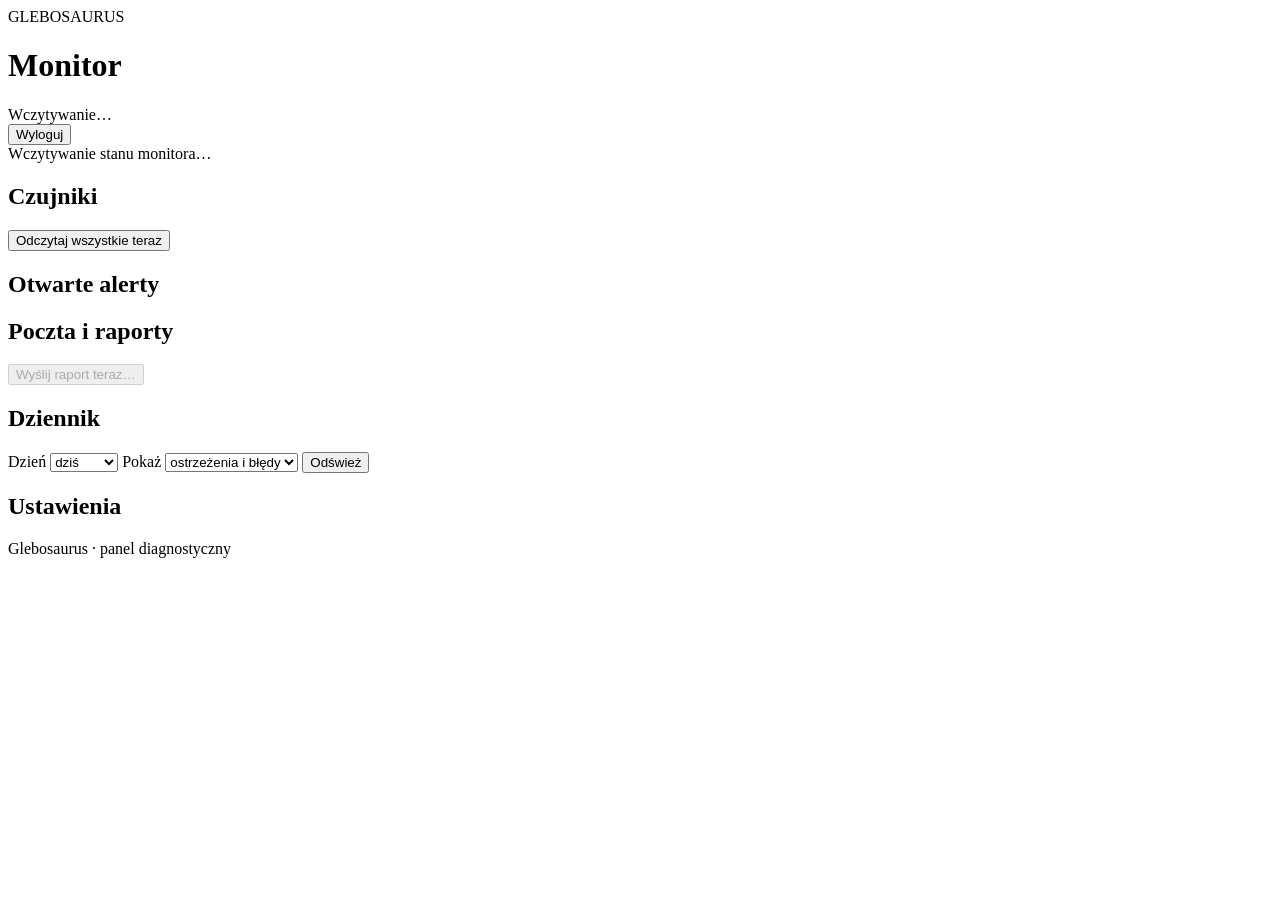
==== src/Glebosaurus.Web/wwwroot/index.html @ 1181d040 "Glebosaurus 0.1.0: monitor czujników gleby Tuya BLE Bezobsługowy monitor czujników gleby Tuya BLE (A" ====
<!doctype html>
<html lang="pl">
<head>
<meta charset="utf-8">
<meta name="viewport" content="width=device-width,initial-scale=1">
<meta name="referrer" content="same-origin">
<title>Glebosaurus</title>
<link rel="icon" href="/favicon.svg" type="image/svg+xml">
<link rel="stylesheet" href="/app.css">
<script type="module" src="/app.js"></script>
</head>
<body>
<header class="top">
  <div class="top-row">
    <div>
      <div class="brand">GLEBOSAURUS</div>
      <h1 id="monitor-name">Monitor</h1>
      <div class="muted" id="monitor-line">Wczytywanie…</div>
    </div>
    <form method="post" action="/logout"><button type="submit" class="quiet">Wyloguj</button></form>
  </div>
</header>
<main>
  <div id="banner" class="banner tone-grey">Wczytywanie stanu monitora…</div>

  <section>
    <div class="section-head">
      <h2>Czujniki</h2>
      <button id="read-all" type="button" class="quiet small">Odczytaj wszystkie teraz</button>
    </div>
    <div id="action-note" class="action-note" role="status" hidden></div>
    <div id="sensors" class="cards"></div>
  </section>

  <section>
    <h2>Otwarte alerty</h2>
    <div id="alerts"></div>
  </section>

  <section>
    <div class="section-head">
      <h2>Poczta i raporty</h2>
      <button id="report-now" type="button" class="quiet small" disabled>Wyślij raport teraz…</button>
    </div>
    <div id="report-confirm" class="confirm" hidden>
      <div id="report-confirm-text"></div>
      <div class="confirm-actions">
        <button id="report-send" type="button" class="small">Wyślij raport</button>
        <button id="report-cancel" type="button" class="quiet small">Anuluj</button>
      </div>
    </div>
    <div id="report-note" class="action-note" role="status" hidden></div>
    <div id="mail"></div>
  </section>

  <section>
    <h2>Dziennik</h2>
    <div class="toolbar">
      <label>Dzień <select id="log-day"><option value="0">dziś</option><option value="1">wczoraj</option></select></label>
      <label>Pokaż <select id="log-level"><option value="warn">ostrzeżenia i błędy</option><option value="all">wszystko</option></select></label>
      <button id="log-refresh" type="button" class="quiet">Odśwież</button>
    </div>
    <div id="log-note" class="muted small"></div>
    <div id="log"></div>
  </section>

  <section>
    <h2>Ustawienia</h2>
    <div id="settings"></div>
  </section>
</main>
<footer class="muted small" id="footer">Glebosaurus · panel diagnostyczny</footer>
</body>
</html>
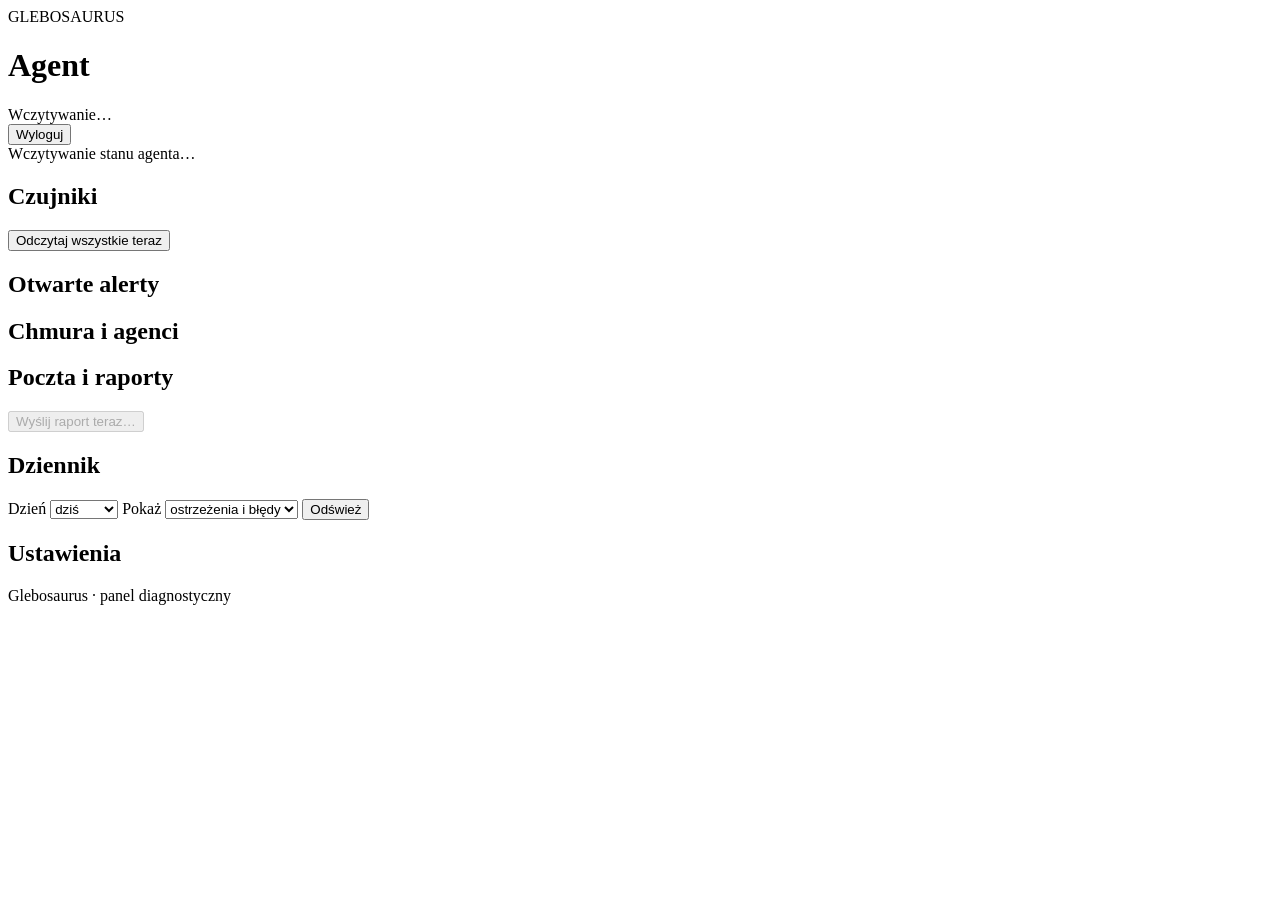
==== commit 42a913ce: "Bez trybu samodzielnego: tylko chmura, cloud config z pliku właściciela, dokumentacja pod publikację" ====
--- a/src/Glebosaurus.Web/wwwroot/index.html
+++ b/src/Glebosaurus.Web/wwwroot/index.html
@@ -14,14 +14,14 @@
   <div class="top-row">
     <div>
       <div class="brand">GLEBOSAURUS</div>
-      <h1 id="monitor-name">Monitor</h1>
+      <h1 id="monitor-name">Agent</h1>
       <div class="muted" id="monitor-line">Wczytywanie…</div>
     </div>
     <form method="post" action="/logout"><button type="submit" class="quiet">Wyloguj</button></form>
   </div>
 </header>
 <main>
-  <div id="banner" class="banner tone-grey">Wczytywanie stanu monitora…</div>
+  <div id="banner" class="banner tone-grey">Wczytywanie stanu agenta…</div>
 
   <section>
     <div class="section-head">
@@ -35,6 +35,11 @@
   <section>
     <h2>Otwarte alerty</h2>
     <div id="alerts"></div>
+  </section>
+
+  <section id="cloud-section">
+    <h2>Chmura i agenci</h2>
+    <div id="cloud"></div>
   </section>
 
   <section>
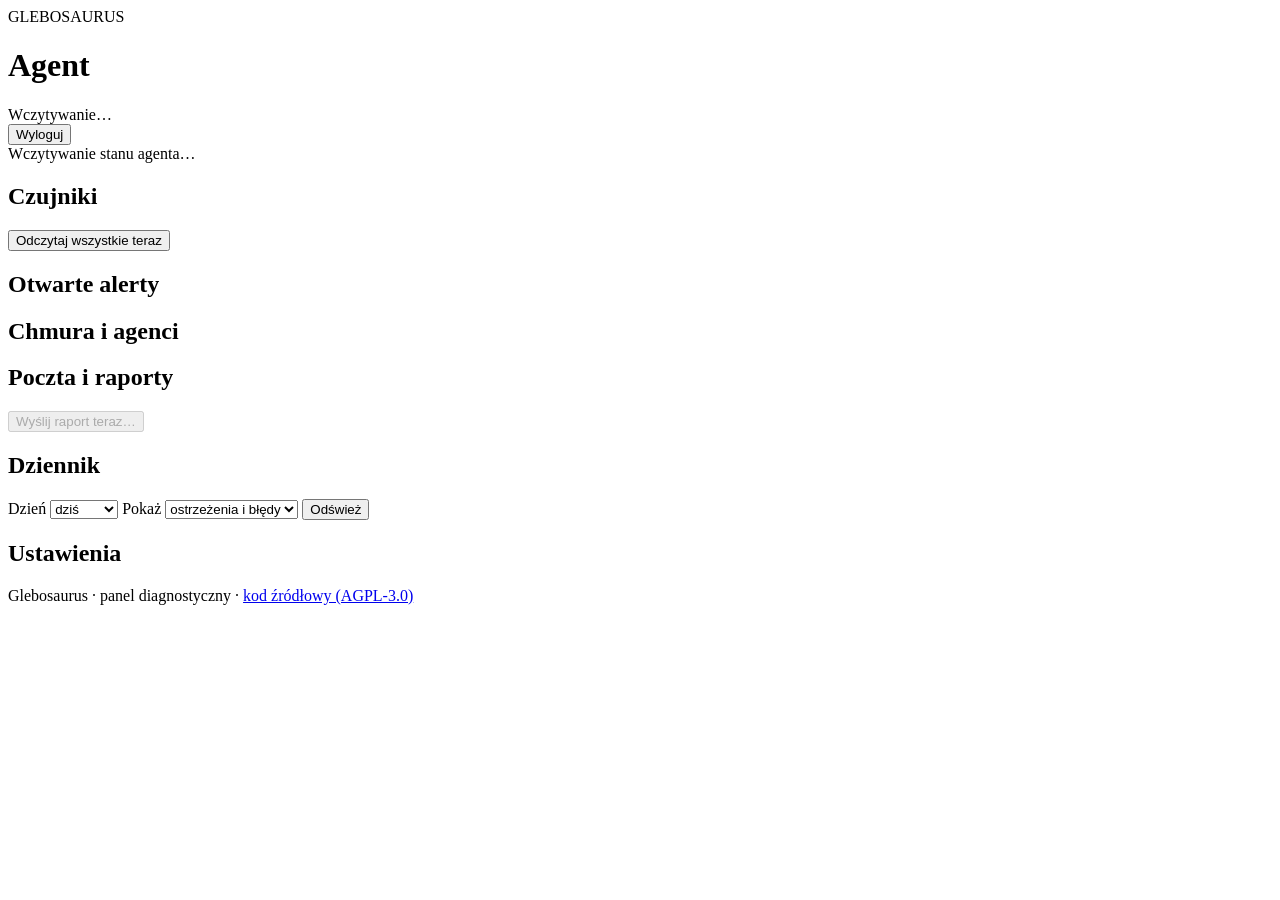
==== commit 19e2e5ea: "Licencja AGPL-3.0-or-later LICENSE z oficjalnym tekstem z gnu.org; NOTICE.md z notą autorską i dodat" ====
--- a/src/Glebosaurus.Web/wwwroot/index.html
+++ b/src/Glebosaurus.Web/wwwroot/index.html
@@ -74,6 +74,6 @@
     <div id="settings"></div>
   </section>
 </main>
-<footer class="muted small" id="footer">Glebosaurus · panel diagnostyczny</footer>
+<footer class="muted small"><span id="footer">Glebosaurus · panel diagnostyczny</span> · <a href="https://github.com/wojciech-urbanowski/Glebosaurus" target="_blank" rel="noopener noreferrer">kod źródłowy (AGPL-3.0)</a></footer>
 </body>
 </html>
